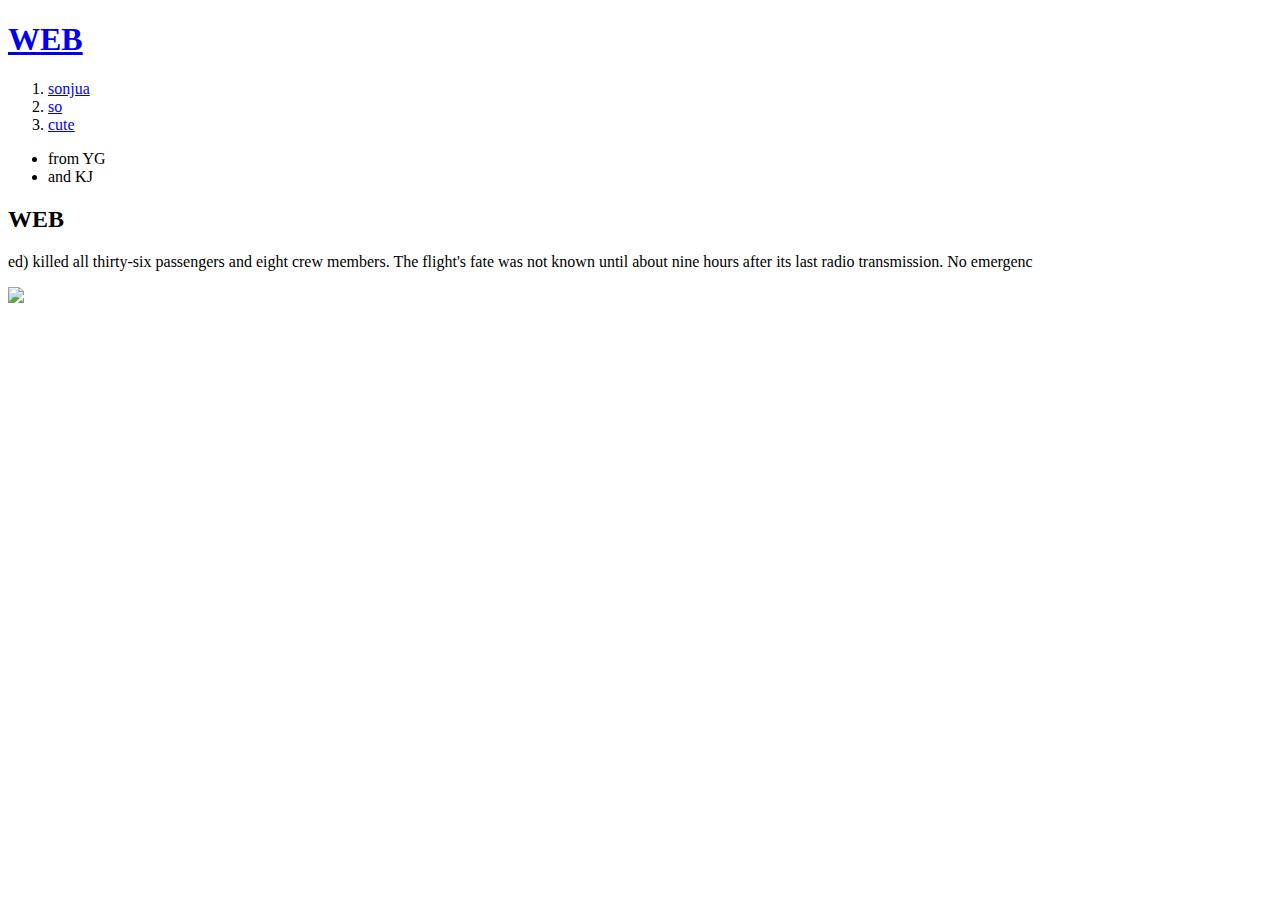
==== index.html @ a5465616 "first version" ====
<!doctype html>
<html>
<head>
<title> WEB - welcome </title>
<meta charset="utf-8">
</head>

<body>
<h1><a href="index.html">WEB</a></h1>
<ol>
  <li><a href="1.html">sonjua</a></li>
  <li><a href="2.html">so</a></li>
  <li><a href="3.html">cute</a></li>
</ol>

<ul>
  <li>from YG</li>
  <li>and KJ</li>
</ul>

<h2>WEB</h2>
<p>ed) killed all thirty-six passengers and eight crew members. The flight's fate was not known until about nine hours after its last radio transmission. No emergenc</p>
<img src="coffe.jpg" width=100%''>
</body>
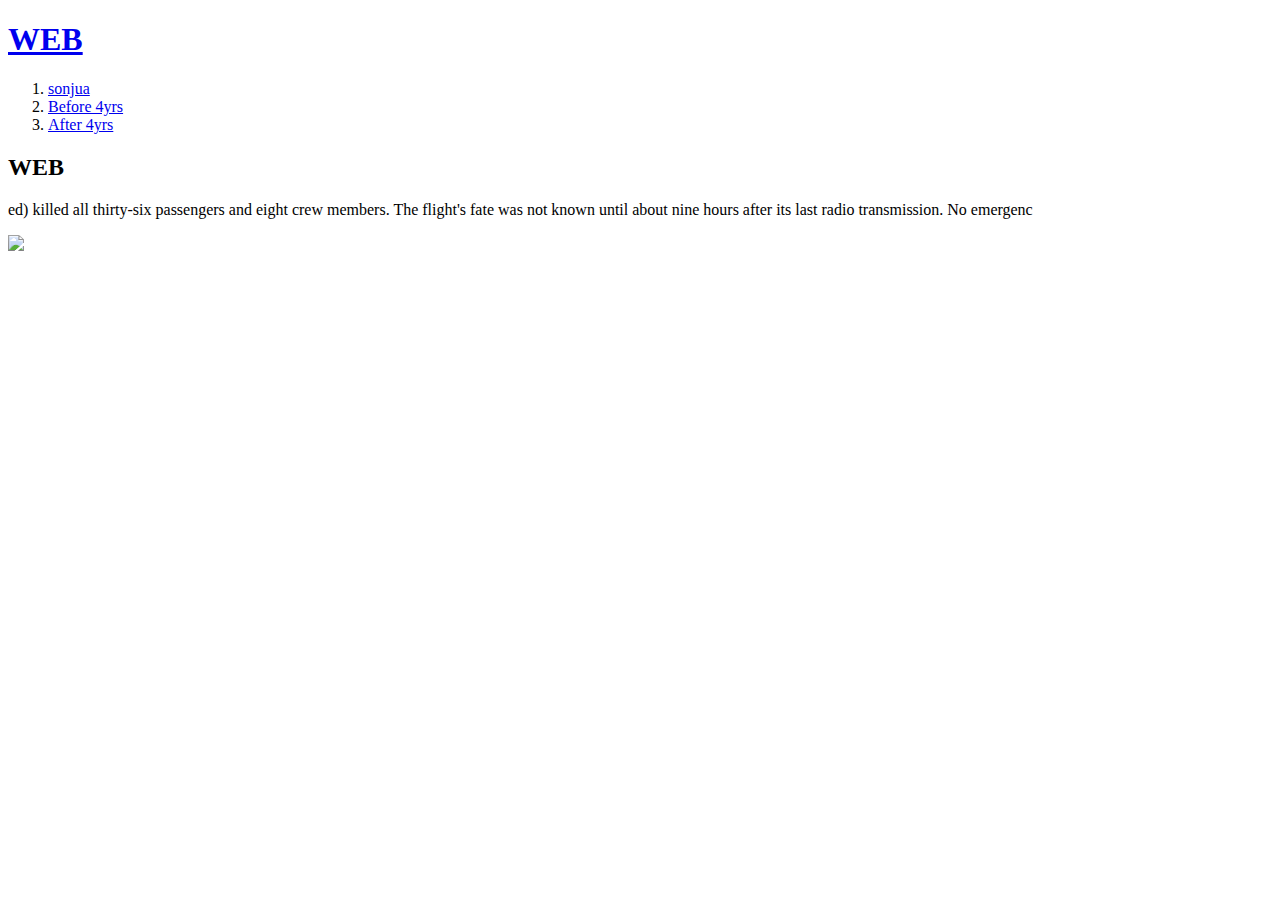
==== commit 02cd5e50: "Add files via upload" ====
--- a/index.html
+++ b/index.html
@@ -7,17 +7,13 @@
 
 <body>
 <h1><a href="index.html">WEB</a></h1>
+<div id="grid">
 <ol>
   <li><a href="1.html">sonjua</a></li>
-  <li><a href="2.html">so</a></li>
-  <li><a href="3.html">cute</a></li>
+  <li><a href="2.html">Before 4yrs </a></li>
+  <li><a href="3.html">After 4yrs</a></li>
 </ol>
-
-<ul>
-  <li>from YG</li>
-  <li>and KJ</li>
-</ul>
-
+ <div id="article">
 <h2>WEB</h2>
 <p>ed) killed all thirty-six passengers and eight crew members. The flight's fate was not known until about nine hours after its last radio transmission. No emergenc</p>
 <img src="coffe.jpg" width=100%''>
